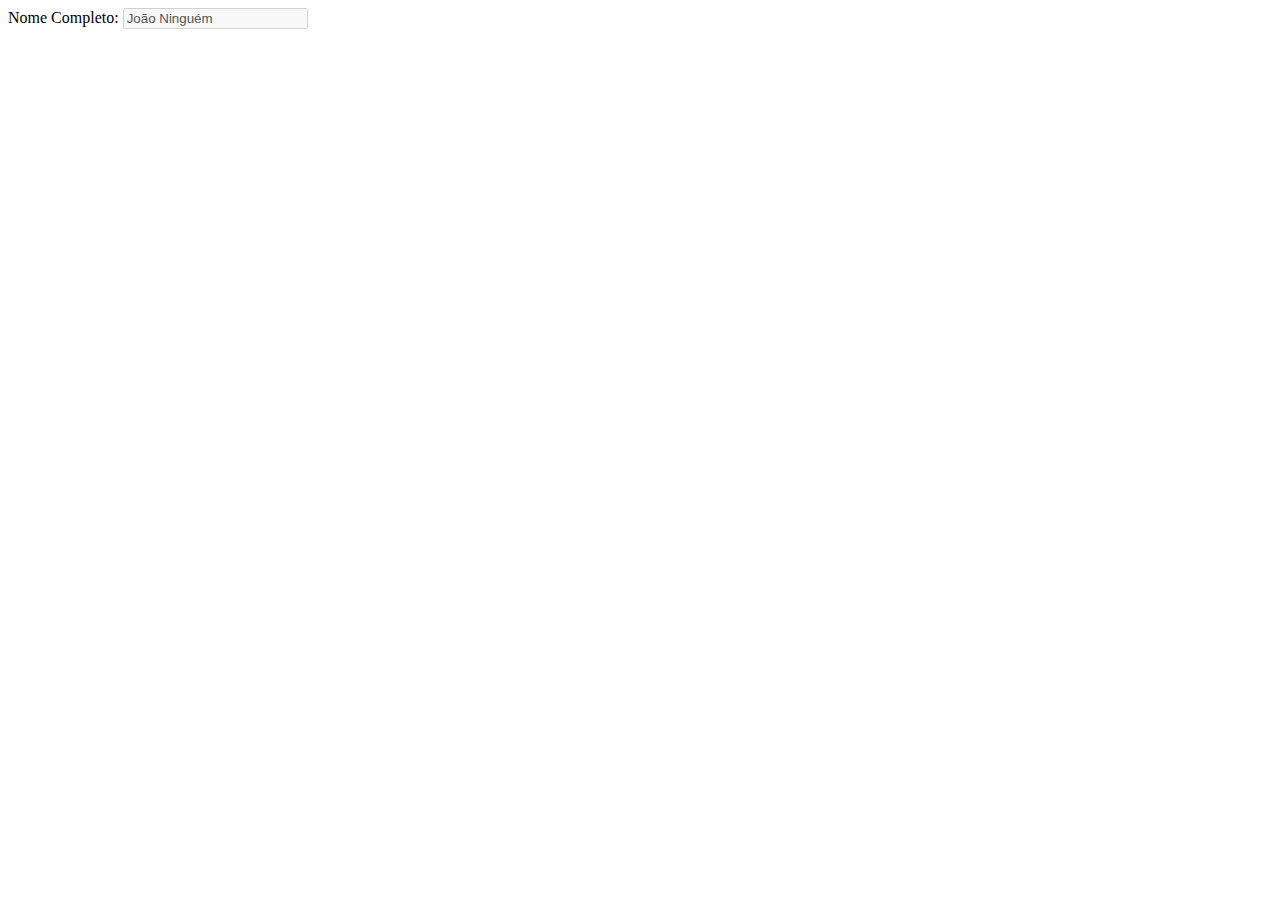
==== EAD/Responsive Web Development/teste.html @ 508a1b56 "." ====
<!DOCTYPE html>
<html lang="pt-br">

<head>
    <title>Exemplo de formulário</title>
    <meta charset="utf-8">
</head>

<body>
    <form id="formulario" method="POST">
        <label for="nome">Nome Completo: </label>
        <input type="text" id="nome" value="João Ninguém" disabled>
    </form>
</body>

</html>
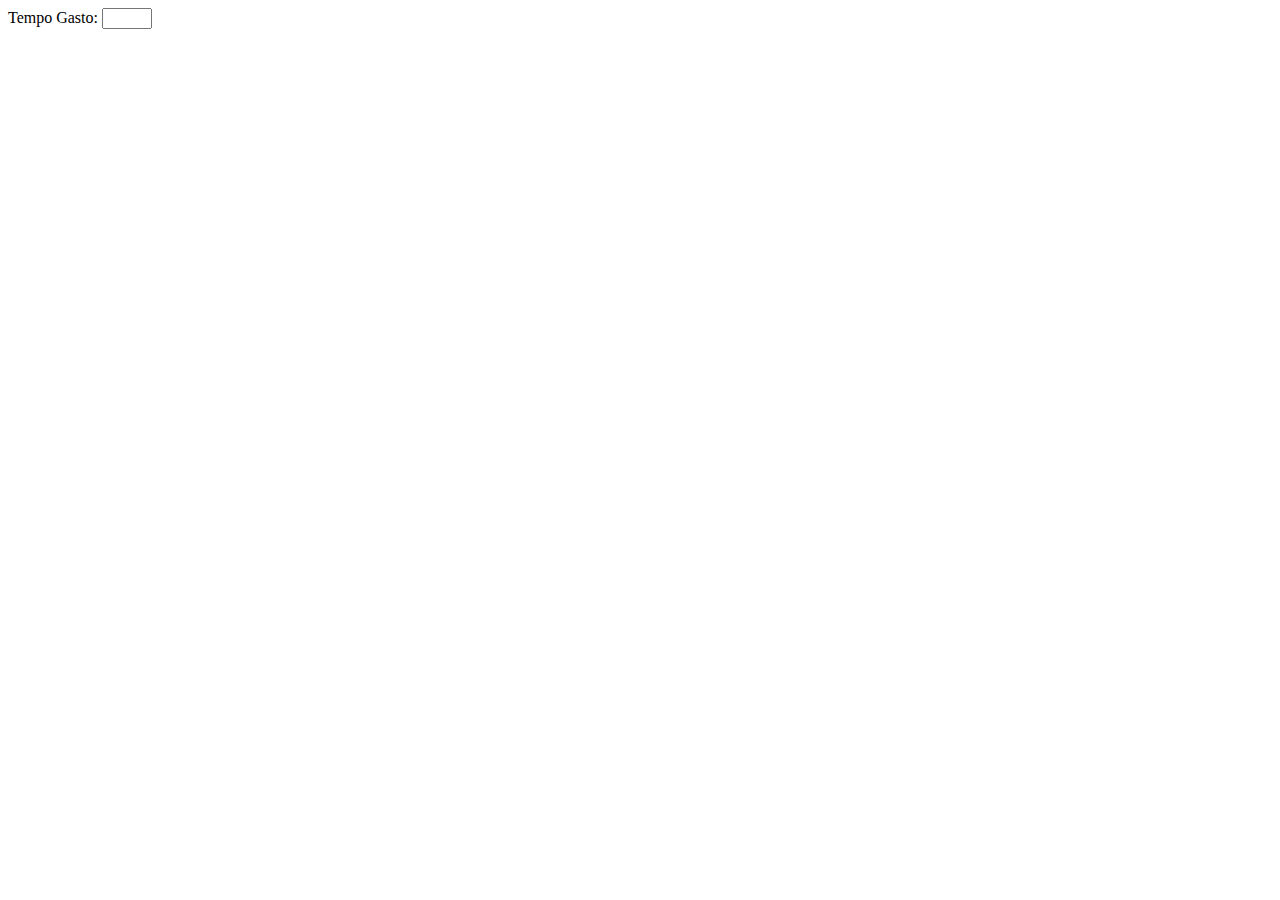
==== commit 5660023f: "fim" ====
--- a/EAD/Responsive Web Development/teste.html
+++ b/EAD/Responsive Web Development/teste.html
@@ -1,15 +1,21 @@
-<!DOCTYPE html>
 <html lang="pt-br">
 
 <head>
-    <title>Exemplo de formulário</title>
+    <script src="https://code.jquery.com/jquery-2.2.4.min.js"
+        integrity="sha256-BbhdlvQf/xTY9gja0Dq3HiwQF8LaCRTXxZKRutelT44=" crossorigin="anonymous"></script>
+    <script src="teste.js"></script>
+    <link rel="stylesheet" type="text/css" href="teste.css">
+    <title>Exemplo de plug-in em JQuery</title>
     <meta charset="utf-8">
+    <!-- Arquivos do plug-in -->
+    <script src="timedropper.min.js"></script>
+    <link rel="stylesheet" href="timedropper.min.css">
 </head>
 
 <body>
-    <form id="formulario" method="POST">
-        <label for="nome">Nome Completo: </label>
-        <input type="text" id="nome" value="João Ninguém" disabled>
+    <form>
+        <label for="tempo">Tempo Gasto: </label>
+        <input type="text" id="tempo" style="width: 50px">
     </form>
 </body>
 
--- a/EAD/Responsive Web Development/teste.css
+++ b/EAD/Responsive Web Development/teste.css
@@ -0,0 +1,8 @@
+#quadrado
+{
+	border: 2px solid black;
+	background-color: red;
+	width: 100px;
+	height: 100px;
+	text-align: center;
+}